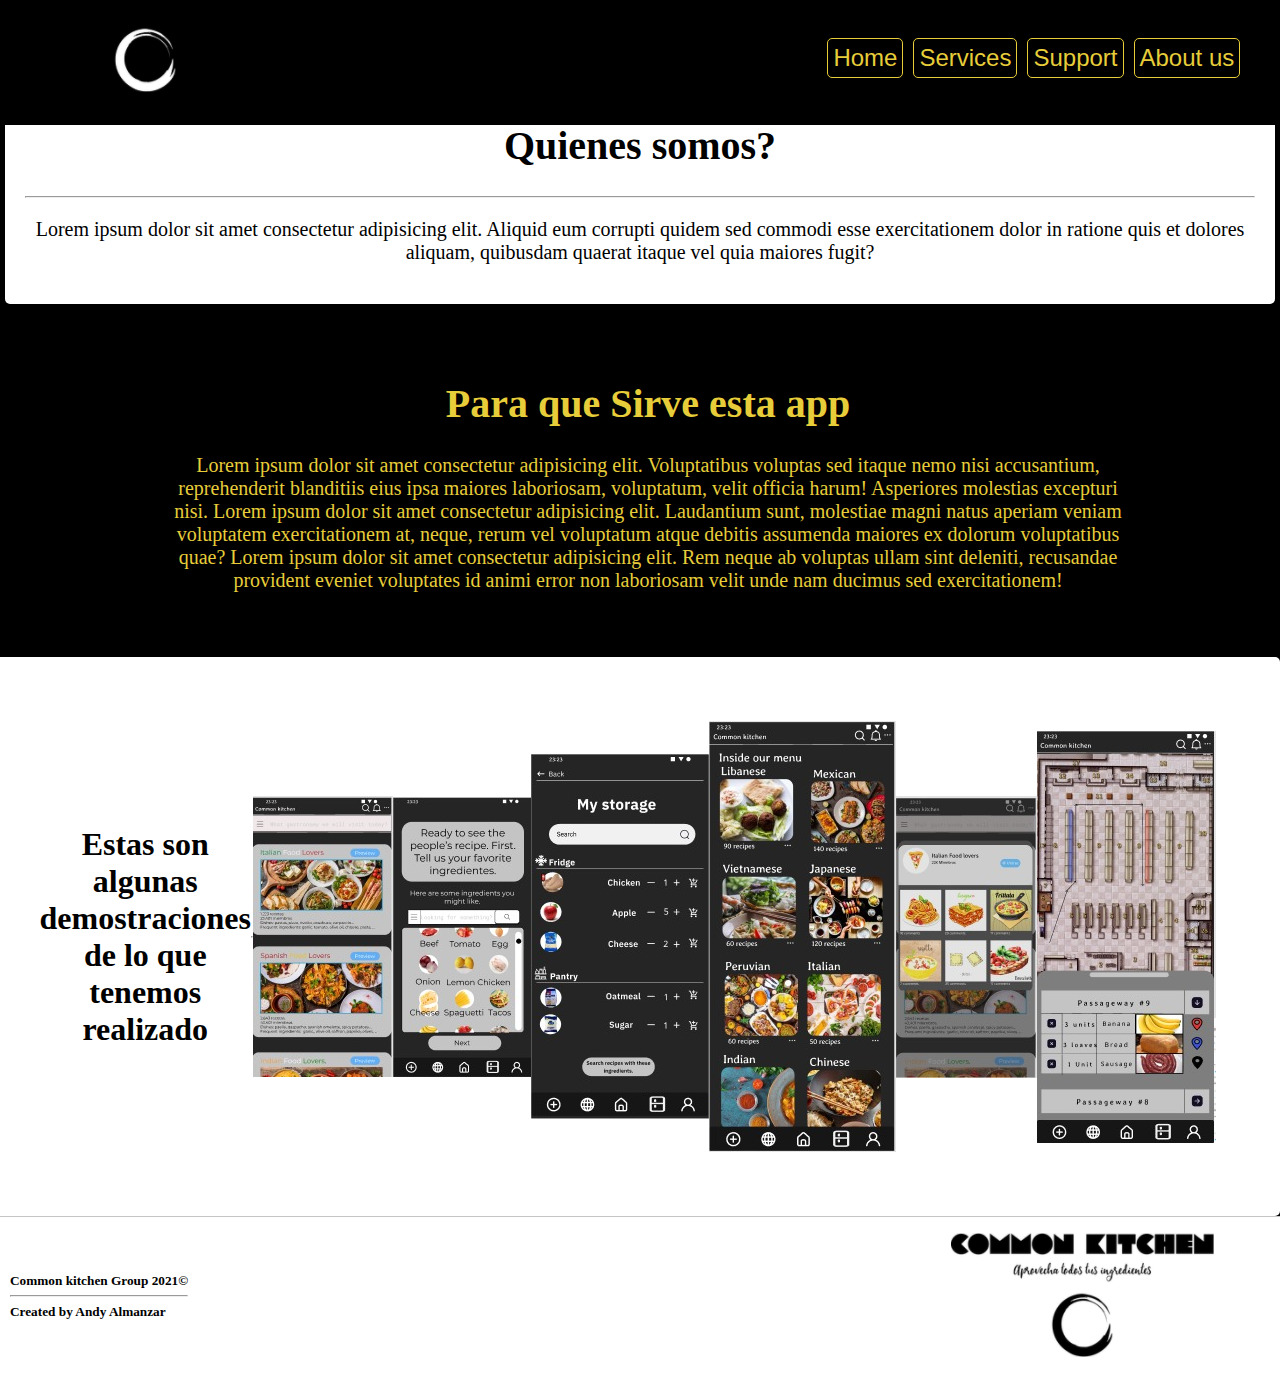
==== Index.html @ b26494a2 "primer commit" ====
<!DOCTYPE html>
<html lang="es-DO">
<head>
    <meta charset="UTF-8">
    <meta http-equiv="X-UA-Compatible" content="IE=edge">
    <meta name="viewport" content="width=device-width, initial-scale=1.0">
    <title>Index</title>
    <link rel="stylesheet" href="Stylos.css">
<head>
<body>
        <div class="contenedor1">
         <div class="img">
            <img src="./Recursos/Img/common kitchen.png" alt="">
        </div>
        <div Class="navBar">
            <button class="list1"><a  class="Ref"  href="./Index.html">Home</a></button>
           <button class="list1"><a  class="Ref" href="./Servicios.html">Services</a></button>
           <button class="list1"><a class="Ref" href="./Support.html">Support</a></button>
           <button class="list1"><a class="Ref" href="">About us</a></button>
        </div>
        </div>       
    <header class="info1">
        <h1>Quienes somos?</h1>
        <hr>
        <p>Lorem ipsum dolor sit amet consectetur adipisicing elit. Aliquid eum corrupti quidem sed commodi esse exercitationem dolor in ratione quis et dolores aliquam, quibusdam quaerat itaque vel quia maiores fugit?</p>
    </header>
    <div class="contenedor2">
        <div class="contenedor3">
            <h1>Para que Sirve esta app</h1>
            <p>Lorem ipsum dolor sit amet consectetur adipisicing elit. Voluptatibus voluptas sed itaque nemo nisi accusantium, reprehenderit blanditiis eius ipsa maiores laboriosam, voluptatum, velit officia harum! Asperiores molestias excepturi nisi. Lorem ipsum dolor sit amet consectetur adipisicing elit. Laudantium sunt, molestiae magni natus aperiam veniam voluptatem exercitationem at, neque, rerum vel voluptatum atque debitis assumenda maiores ex dolorum voluptatibus quae? Lorem ipsum dolor sit amet consectetur adipisicing elit. Rem neque ab voluptas ullam sint deleniti, recusandae provident eveniet voluptates id animi error non laboriosam velit unde nam ducimus sed exercitationem!</p>
        </div>
    </div>

    <div class="demo">
        <h1>Estas son algunas demostraciones de lo que tenemos realizado</h1>
        <hr>
        <img src="./Recursos/Img/WhatsApp Image 2021-04-21 at 11.12.16 PM.jpeg" alt="">
        <img src="./Recursos/Img/WhatsApp Image 2021-04-21 at 11.12.17 PM (1).jpeg" alt="">
        <img src="./Recursos/Img/WhatsApp Image 2021-04-21 at 11.12.17 PM (2).jpeg" alt="">
        <img src="./Recursos/Img/WhatsApp Image 2021-04-21 at 11.12.17 PM (3).jpeg" alt="">
        <img src="./Recursos/Img/WhatsApp Image 2021-04-21 at 11.12.17 PM.jpeg" alt="">
        <img src="./Recursos/Img/WhatsApp Image 2021-04-21 at 11.12.18 PM.jpeg" alt="">
    </div>
    <footer>
        <div class="piedepagina">
           
            <H5 class="Common">Common kitchen Group 2021© <br><hr> Created by Andy Almanzar</H5>
            <div class="img2">
                <img src="./Recursos/Img/Common kitchen White.png">
            </div>
           
        </div>
    </footer>
</html>
---- Stylos.css ----
body{
    margin: 0%;
    padding: 0%;
    background-color: black;
    position: relative;
    top: 70px;
}
.contenedor1{
    align-items: center;
    width: 100%;
    height: 15%;
    background-color: black;
    display: flex;
    text-align: left;
    position: fixed;
    top: -10px;
    z-index: 2;
}
.img{
    width: 33%;
    padding-left: 100px;
    padding-right: 300px;
}
.list1{
    border: 1px solid rgb(231, 205, 57) ;
    border-radius: 5px;
    color: rgb(231, 205, 57) ;
    padding: 5px;
    display: flex;
    float: left;
    font-size: 24px;
    margin:5px;
    background-color: transparent;
}
.list1:hover{
    color: rgb(255, 255, 255);
    border:2px solid white;
}
.info1{

margin-top: 10%;
background-color: rgb(255, 255, 255);
max-height: 500px;
border-radius: 5px;
margin: 5px;
text-align: center;
padding: 20px  ;
font-size: 20px;
font-family: Georgia, 'Times New Roman', Times, serif;
}
.piedepagina{
    display: flex;
    background-color: white;
    max-height: 200px;
    font-family: Georgia, 'Times New Roman', Times, serif;
    font-size: 11;
    align-items: center;
    padding: 10px;
    border-top: 1px solid rgb(197, 197, 197);
}
.common{
    padding: 10%;
    text-align: center;
}
.img2{
    padding-left: 60%;
}
.demo{
    align-items: center;
    padding: 20px;
    max-height: 500px ;
    padding:5%; 
    float: right;
    background-color: rgb(255, 255, 255);
    color: black;
    border-radius: 5px;
    text-align: center;
    font-family: Arial, Helvetica, sans-serif;
    display: flex;
}
.contenedor2{
    align-items: center;
    padding: 20px;
    max-width: 1000px;
    margin-left: 10%; 
}
.contenedor3{
    background-color: rgb(0, 0, 0);
    color: rgb(231, 205, 57);
    max-height: 500px;
    border-radius: 5px;
    margin: 5px;
    text-align: center;
    padding: 20px  ;
    font-size: 20px;
    font-family: Georgia, 'Times New Roman', Times, serif; 
    
}
.demo{
    align-items: center;
    padding: 20px;
    max-height: 500px ;
    padding:5%; 
    float: right;
    background-color: rgb(255, 255, 255);
    color: black;
    border-radius: 5px;
    text-align: center;
    font-family: Georgia, 'Times New Roman', Times, serif;
}

.figma{
    max-height: 20%;
    align-items: center;
    border-radius: 2px;
}

.contenedor4{
    background-color: rgb(0, 0, 0);
    color: rgb(231, 205, 57);
    border-radius: 5px;
    margin: 5px;
    text-align: center;
    padding: 20px  ;
    font-size: 20px;
    font-family: Georgia, 'Times New Roman', Times, serif; 
    margin: 0 10%;
    
}

.info2{
    background-color: rgb(255, 255, 255);
    border-radius: 5px;
    margin: 5px;
    text-align: center;
    padding: 20px  ;
    font-size: 20px;
    font-family: Georgia, 'Times New Roman', Times, serif;
    height: 1050px;
    align-items: center;
    }
.Ref{
    color: rgb(231, 205, 57) ;
    text-decoration: none;
    }

    .Ref:hover{
        color: rgb(255, 255, 255);
    }
.contenedorSup{
background-color: rgb(255, 255, 255);
max-height: 500px;
border-radius: 5px;
margin: 5px;
text-align: center;
padding: 20px  ;
font-size: 20px;
font-family: Georgia, 'Times New Roman', Times, serif;
background-image:url(./Recursos/Img/sushi-plato-estilo-fotografia-comida-oscura_158593-45.jpg);
color: honeydew;
height: 350px;
margin: 0 5%;
border: 2px solid white;
margin-bottom: 5%;
}        
.support1:img{
    border:1px solid black;
    border-radius: 5px;
    display: inline-flex;
    
    padding: 2%;

}
.Buscador{
    border-radius: 2px;
    background-color: rgb(255, 255, 255);
    max-height: 2%;
    padding: 1% 5%;
    text-align: center;
    font-family: Cambria, Cochin, Georgia, Times, 'Times New Roman', serif;
    display: flex;
    align-items: center;
}
.entrada1{
    border-radius: 10px;
    background-color: rgb(88, 88, 88);
    width: 820px;
    height: 52px ;
}
.info3{
    background-color: rgb(0, 0, 0);
    border-radius: 5px;
    margin: 5px;
    text-align: center;
    padding: 20px  ;
    font-size: 20px;
    font-family: Georgia, 'Times New Roman', Times, serif;
    color: white;
}

.img3{
    float: right;
}
   
 .limpiador{
     clear: both;
 }

 .form1{
     align-items: center;
     margin:20% , 40%; 
 }

.Datos{
    padding: 2rem;
    margin: 2rem 0rem;
    border: 1px solid rgb(46, 46, 46);
}
.alert{
    width: 100%;;
    padding: 1rem 1rem;
    background-color: rgb(255, 65, 65);
    color: white;
}
tr{
    transition: 0.3s;
    border-bottom: 1px solid rgb(236, 236, 236);
}
tr td{
    padding: 1rem 1rem !important;
}
thead tr{
    background-color: rgb(95, 95, 95);
    color: rgb(240, 236, 236);
}
thead tr td{
    font-weight: bold;
}
tr:hover{
    background-color: rgb(228, 228, 228);
}
.container{
    padding: 1rem 1rem;
}
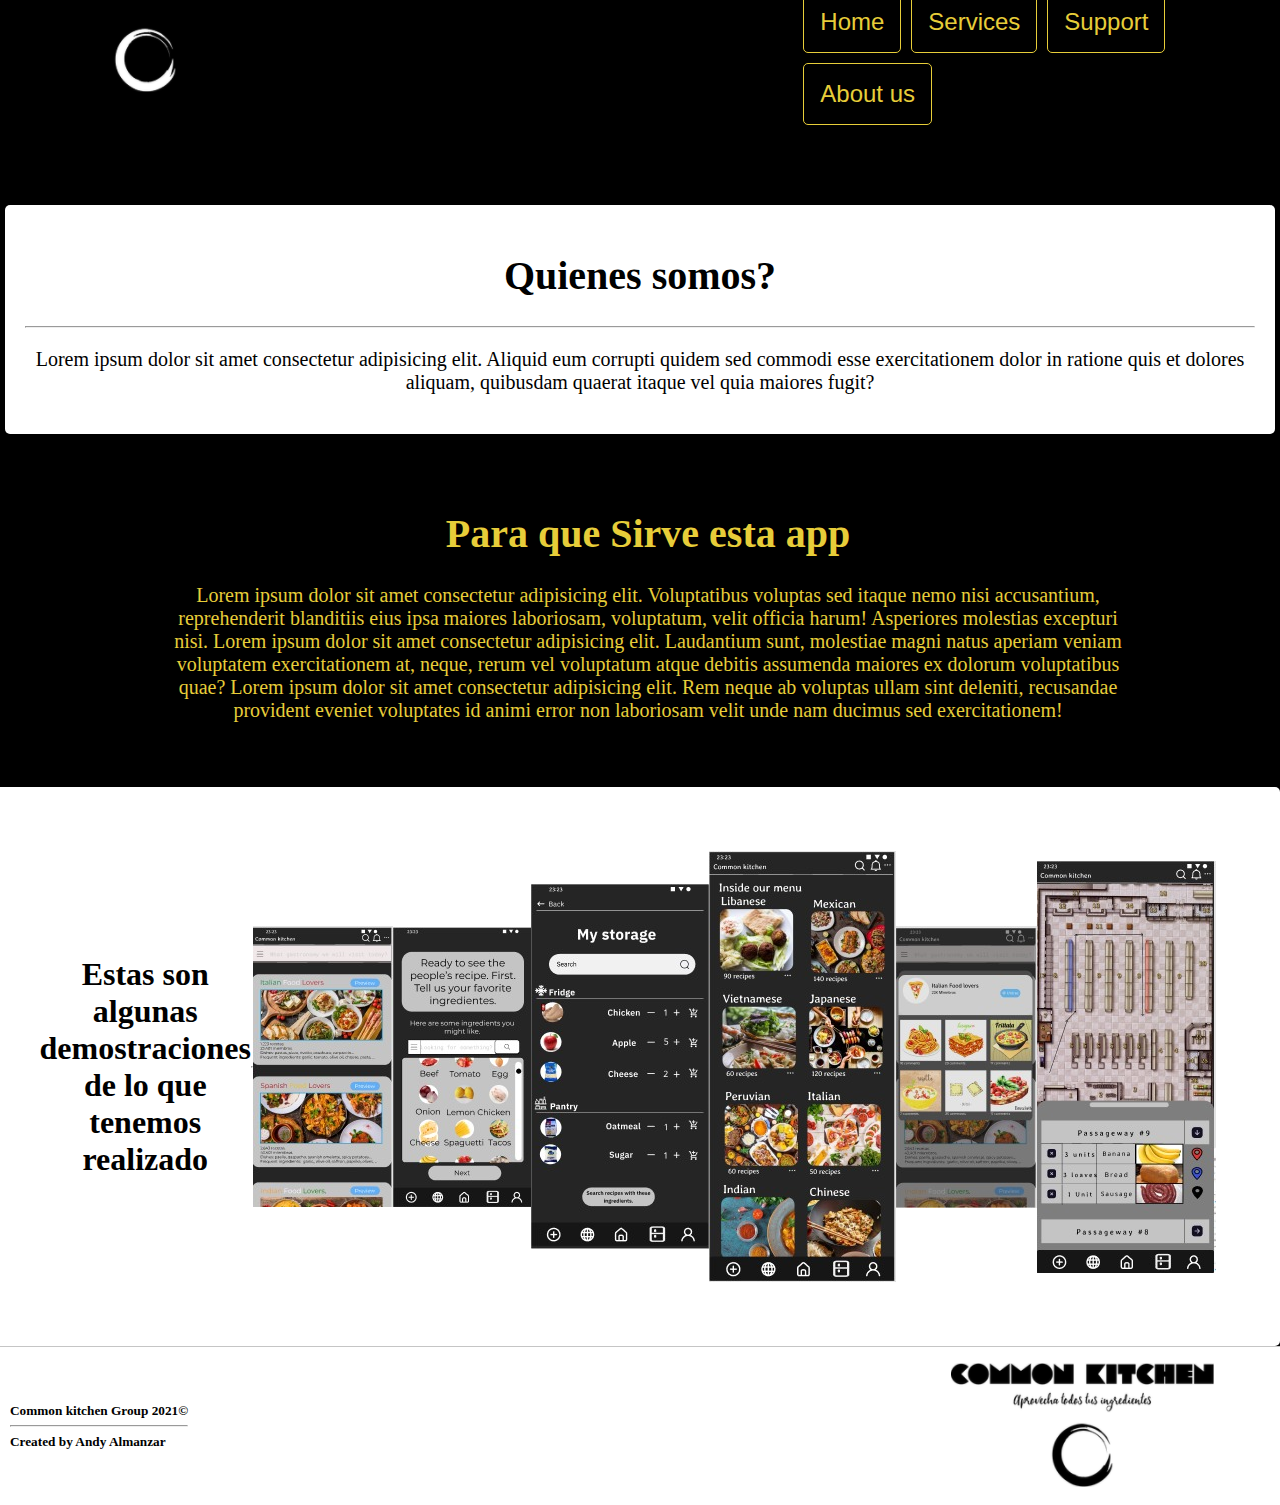
==== commit dd4abe2a: "arreglos de diseno" ====
--- a/Index.html
+++ b/Index.html
@@ -18,7 +18,8 @@
            <button class="list1"><a class="Ref" href="./Support.html">Support</a></button>
            <button class="list1"><a class="Ref" href="">About us</a></button>
         </div>
-        </div>       
+        </div>
+        <div style="height: 130px;"></div>   
     <header class="info1">
         <h1>Quienes somos?</h1>
         <hr>
--- a/Stylos.css
+++ b/Stylos.css
@@ -25,7 +25,7 @@
     border: 1px solid rgb(231, 205, 57) ;
     border-radius: 5px;
     color: rgb(231, 205, 57) ;
-    padding: 5px;
+    padding: 1rem;
     display: flex;
     float: left;
     font-size: 24px;
@@ -38,7 +38,7 @@
 }
 .info1{
 
-margin-top: 10%;
+margin-top: 20%;
 background-color: rgb(255, 255, 255);
 max-height: 500px;
 border-radius: 5px;
@@ -241,5 +241,6 @@
 }
 .container{
     padding: 1rem 1rem;
-}
-
+    margin-top: 35%;
+}
+
